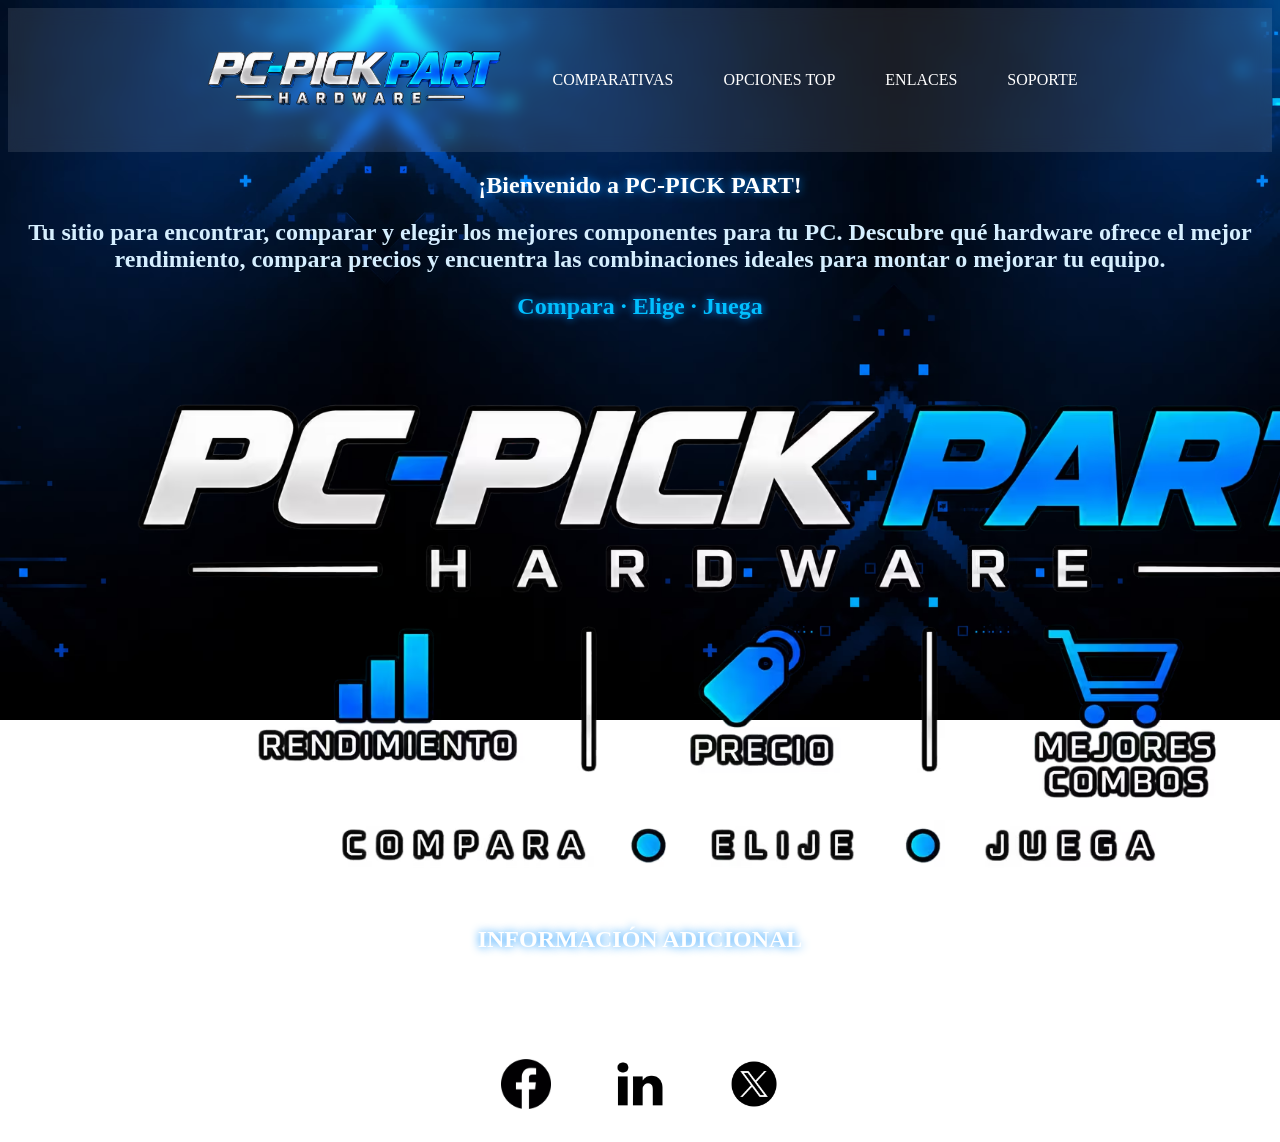
==== index.html @ f42270e6 "2026-noviembre/1-4.5 | 2026-november/1-4.5 MT Corrección de errores.  Bug fixes." ====
<!DOCTYPE html>
<html lang="es">
<head>
    <meta charset="UTF-8">
    <meta name="viewport" content="width=device-width, initial-scale=1.0">
    <meta name="description" content="Descubre las mejores comparativas de hardware y componentes para PC. Analizamos procesadores, tarjetas gráficas, RAM y configuraciones gaming para encontrar los mejores combos TOP del momento y ayudarte a elegir las piezas ideales para montar tu PC.">
    <meta name="keywords" content=RAM;GPU,NVIDIA,AMD,RTX,AMD,RYZEN,X3D,ORDENADOR,PC,COMPARACIONES,TDP,TJMAX,reseña,comparativa,mejor PC gaming calidad precio,cómo elegir una tarjeta gráfica para mi PC,qué procesador elegir para una RTX 5070,configuración PC gaming 1440p calidad precio,comprobar compatibilidad de componentes PC,mejor procesador para PC gaming calidad precio,mejor tarjeta gráfica para PC gaming calidad precio,mejor placa base para PC gaming,mejor memoria RAM para PC gaming,mejor SSD para PC gaming,mejor fuente de alimentación para PC gaming,mejor refrigeración para PC gaming,cómo elegir una placa base para PC,cómo elegir la RAM para un PC gaming,cómo elegir un SSD para un PC gaming,mejores componentes PC calidad precio,componentes PC gaming con mejor relación calidad precio,mejor gráfica calidad precio para 1440p">
    <meta name="author" content="Marcos, Estudiante de ASIR">
    <meta name="robots" content="index,follow">
    <!--Los meta datos no sirven para nada, solo aportan información-->
    <link rel="stylesheet" href="CSS_FILE.css">
    <link rel="canonical" href="https://gamefortz.github.io">    
    <!--
    Descubre las mejores comparativas de hardware, componentes y configuraciones para PC. Encuentra los mejores combos TOP del momento y elige las piezas ideales para montar tu PC. (es la antigua descripcion que quias me sirva para algo)-->
    <title>PC-PICK PART HARDWARE</title>
    <link rel="icon" type="image/x-icon" href="IMAGES/LOGO WEB V5.png">
    <link rel="icon" type="image/png" sizes="16x16" href="IMAGES/LOGO WEB V5.png">
    <link rel="icon" type="image/png" sizes="32x32" href="IMAGES/LOGO WEB V5.png">
    <link rel="apple-touch-icon" sizes="180x180" href="IMAGES/LOGO WEB V5.png">
    <link rel="icon" type="image/png" sizes="192x192" href="IMAGES/LOGO WEB V5.png">
    <link rel="icon" type="image/png" sizes="512x512" href="IMAGES/LOGO WEB V5.png">
    <meta name="theme-color" content="#ffffff">
    <!--Esta parte del código implementa el logo de la web en varias resoluciones proximamente..-->
    <div id="Linkedin">
        <meta property="og:title" content="Compara las piezas y encuentra tu oferta">
        <meta property="og:description" content="¿Necesitas encontrar una pieza para tu ordenador? Entra aquí y podrás encontrar lo que necesites. ¡Todas las marcas y modelos!">
        <meta property="og:image" content="https://gamefortz.github.io/IMAGES/LOGO_SOLO_LETRAS_2V2.png">
        <meta property="og:url" content="https://gamefortz.github.io">
    </div>
    <div id="X-twitter">
        <meta name="twitter:card" content="summary_large_image">
        <meta name="twitter:title" content="Las mejores piezas para tu pc">
        <meta name="twitter:description" content="¿Necesitas encontrar una pieza para tu PC y no te decides? Aquí tenemos de todo y para todo. ¡Entra y compruébalo!">
        <meta name="twitter:image" content="https://gamefortz.github.io/IMAGES/LOGO_SOLO_LETRAS_2V2.png">
    </div>
</head>
<body>
    <header>
        <nav id="MENU_MAIN" style="align-items: center;">
            <a class="lm" href="index.html"><img src="IMAGES/LOGO SOLO LETRAS 2V2-CP.avif" alt="Logo de la web PC_PART PICKER" width="300"></a>
            <a href="comparativas/comparativas.html"><p>COMPARATIVAS</p></a>
            <a href="opciones-top/opciones-top.html"><p>OPCIONES TOP</p></a>
            <a href="enlaces/enlaces.html"><p>ENLACES</p></a>
            <a href="soporte/soporte.html"><p>SOPORTE</p></a>
        </nav>
    </header>
    <section id="S1">
     <h1 id="welkm">¡Bienvenido a PC-PICK PART!</h1>

<h2 id="txt1">
    Tu sitio para encontrar, comparar y elegir los mejores componentes para tu PC.
    Descubre qué hardware ofrece el mejor rendimiento, compara precios y encuentra
    las combinaciones ideales para montar o mejorar tu equipo.
</h2>

<h1 id="slog1">Compara · Elige · Juega</h1>
    </section>
        <div style="text-align: center;">
    <img src="IMAGES/FOOTER V2-CP.avif" alt="IMAGEN TEMPORAL DE BREVE DESCRIPCION DE MI WEB" width="1500" cen>
        </div>
    <section>
        <!--Imagen temporal, se cambiará cuando se actualice el HOME de la web-->
    </section>
    <section>
        <!--Marcas más reconocíbles (falta por meterlas)-->
    </section>
    <footer>
    <h2 id="infoxt">INFORMACIÓN ADICIONAL</h2>
    <div id="TXT_F">
    <p>
        Hola, soy Marcos, estudiante de 1.º de ASIR (Administración de Sistemas Informáticos en Red).
        PC-PICK PART es un proyecto académico creado para poner en práctica mis conocimientos de HTML,
        CSS y desarrollo web.
    </p>
    <p>
        Esta página no es una web comercial ni un servicio real, sino un proyecto realizado con fines
    educativos y de aprendizaje.
    </p>
    </div>
    <div class="rrss">
            <a href="https://www.facebook.com/dialog/share?display=popup&app_id=94039431626&href=https://gamefortz.github.io" target="_blank"><img src="IMAGES/facebook-logo.png" alt="Foto de logo de Facebook" width="50px"></a>
            <a href="https://www.linkedin.com/sharing/share-offsite/?url=https://gamefortz.github.io"><img src="IMAGES/linkedin-logo.png" alt="Foto de logo de Linkedin" width="50px"></a>
            <a href="https://x.com/intent/tweet?url=https://gamefortz.github.io"target="_blank"><img src="IMAGES/X-logo.png" alt="Foto de logo de X" width="50px"></a>
    </div>
    </footer>
</body>
</html>
---- CSS_FILE.css ----
body {
    background-image: url("IMAGES/FONDO\ v3-CP.avif");
    background-repeat: no-repeat;
    background-position: center top;
    background-size: 100% auto;
}

main{

}
#TXT_F{
color: white;
}
nav{
    display: flex;
    justify-content: center;
    gap: 20px;
    background-color: #00BFFF;
    padding: 10px;
    background: rgba(255, 255, 255, 0.1);
    backdrop-filter: blur(8px);
}
a{
    text-decoration: none;
}
nav a {
    color: white;
    text-decoration: none;
    padding: 10px 15px;
    transition: 0.3s;
}

nav a:hover {
    color: #00bfff;
    text-shadow: 0 0 10px #00bfff;
}
#S1{
    text-align: center;
}
#welkm{
    color: #FFFFFF;
    text-shadow: 0 0 10px #008CFF;
}
#txt1{
    color: #D6EFFF;
}
#slog1{
    color: #00BFFF;
    text-shadow: 0 0 8px #008CFF;
}
#infoxt{
    color: #FFFFFF;
    text-shadow: 0 0 10px #008CFF;
}
footer{
    text-align: center;
    background: rgba(255, 255, 255, 0.1);
    backdrop-filter: blur(8px);

}
.lm:hover{
background: rgba(255, 255, 255, 0.15);
}
a{
    text-align: center;
    align-items: center;
    padding: 30px;
    
}
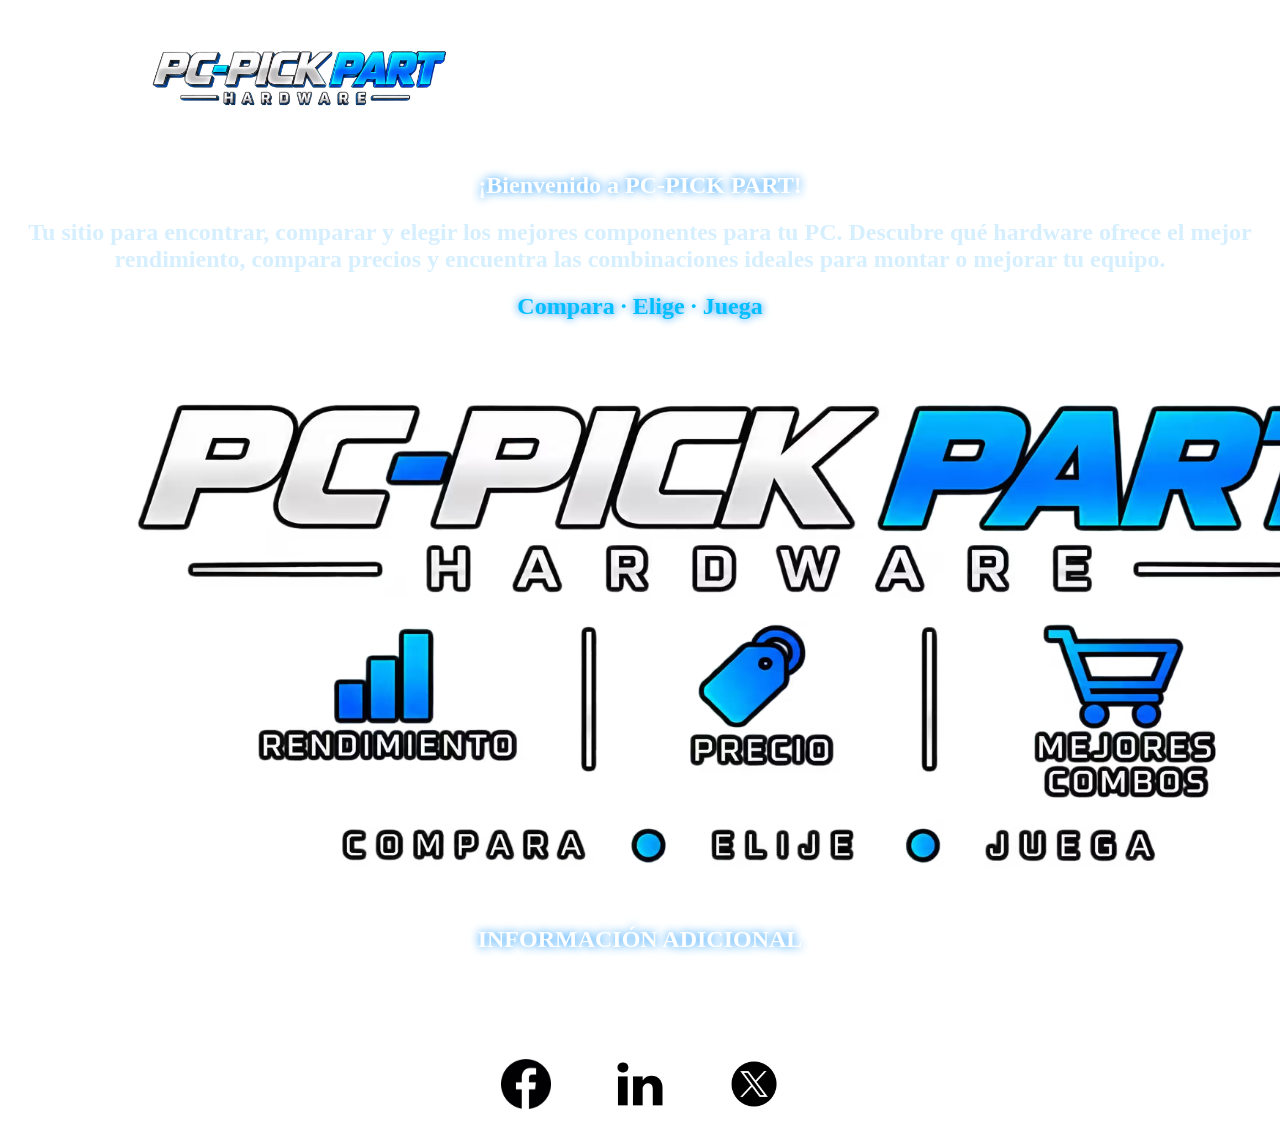
==== commit a2001bd2: "2026-noviembre/2-12.1 | 2026-november/2-12.1 BNT Se han realizado los siguientes cambios en la págin" ====
--- a/index.html
+++ b/index.html
@@ -24,14 +24,14 @@
     <div id="Linkedin">
         <meta property="og:title" content="Compara las piezas y encuentra tu oferta">
         <meta property="og:description" content="¿Necesitas encontrar una pieza para tu ordenador? Entra aquí y podrás encontrar lo que necesites. ¡Todas las marcas y modelos!">
-        <meta property="og:image" content="https://gamefortz.github.io/IMAGES/LOGO_SOLO_LETRAS_2V2.png">
+        <meta property="og:image" content="https://gamefortz.github.io/LOGO_SOLO_LETRAS_2V3.png">
         <meta property="og:url" content="https://gamefortz.github.io">
     </div>
     <div id="X-twitter">
         <meta name="twitter:card" content="summary_large_image">
         <meta name="twitter:title" content="Las mejores piezas para tu pc">
         <meta name="twitter:description" content="¿Necesitas encontrar una pieza para tu PC y no te decides? Aquí tenemos de todo y para todo. ¡Entra y compruébalo!">
-        <meta name="twitter:image" content="https://gamefortz.github.io/IMAGES/LOGO_SOLO_LETRAS_2V2.png">
+        <meta name="twitter:image" content="https://gamefortz.github.io/LOGO_SOLO_LETRAS_2V3.png">
     </div>
 </head>
 <body>
@@ -42,6 +42,7 @@
             <a href="opciones-top/opciones-top.html"><p>OPCIONES TOP</p></a>
             <a href="enlaces/enlaces.html"><p>ENLACES</p></a>
             <a href="soporte/soporte.html"><p>SOPORTE</p></a>
+            <a href="videos/index.html"><p>VIDEOS</p></a>
         </nav>
     </header>
     <section id="S1">
--- a/CSS_FILE.css
+++ b/CSS_FILE.css
@@ -1,8 +1,8 @@
 body {
-    background-image: url("IMAGES/FONDO\ v3-CP.avif");
-    background-repeat: no-repeat;
-    background-position: center top;
-    background-size: 100% auto;
+    background-image: url(../IMAGES/FONDO\ V3-CP.avif);
+    background-size: cover;
+    background-position: center;
+    background-attachment: fixed;
 }
 
 main{
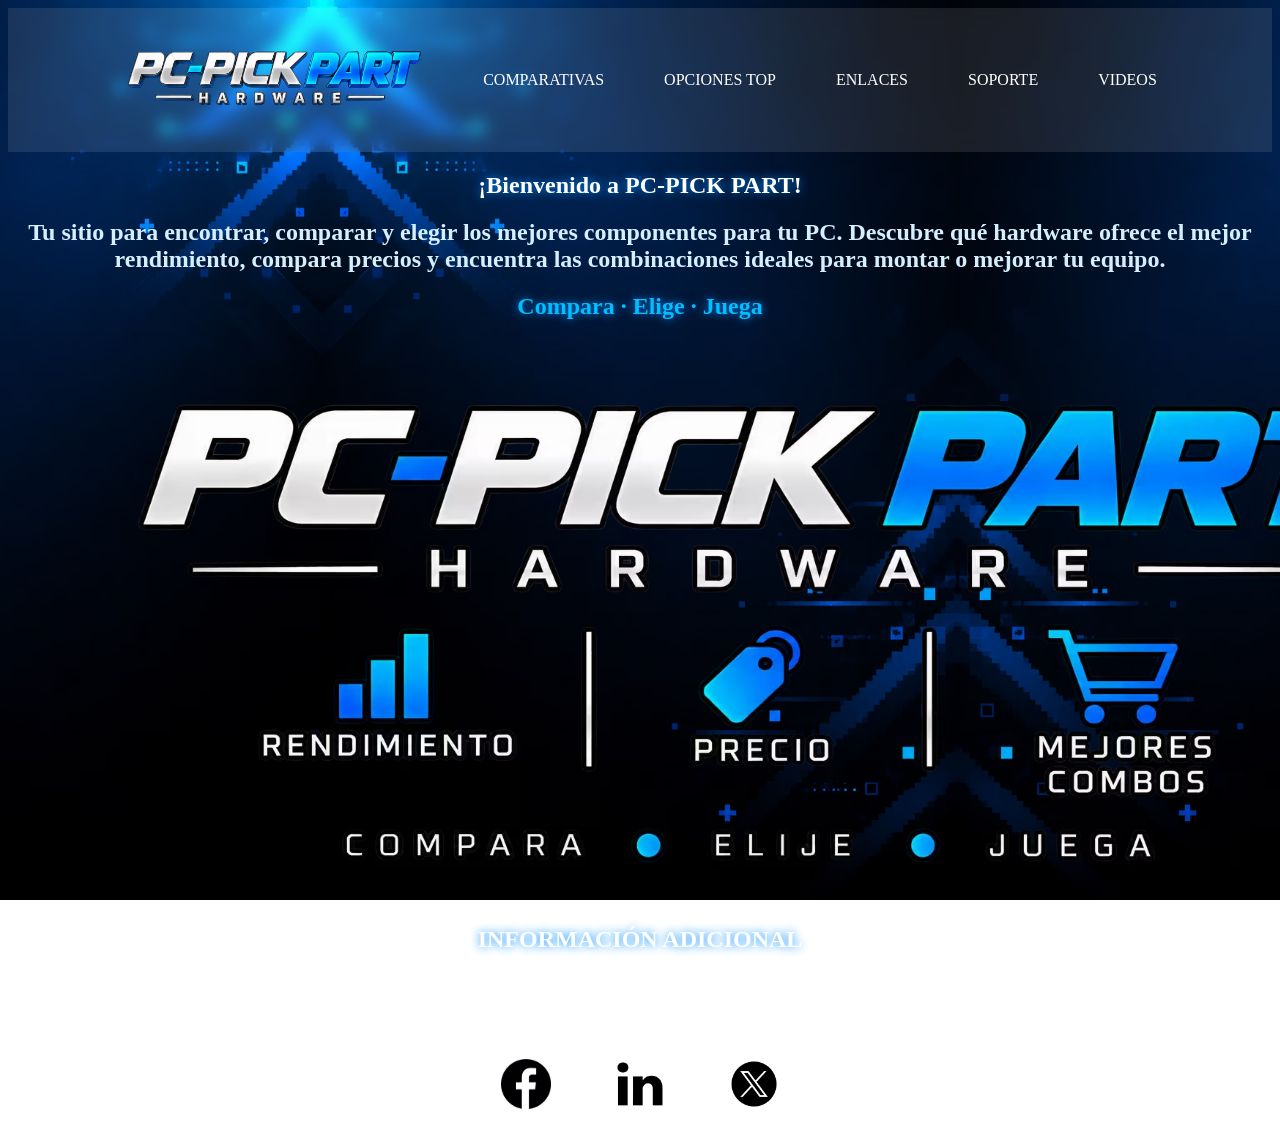
==== commit 3b8ee278: "2026-noviembre/2-12.2 | 2026-november/2-12.2 UT Se han realizado los siguientes cambios en la página" ====
--- a/index.html
+++ b/index.html
@@ -38,11 +38,11 @@
     <header>
         <nav id="MENU_MAIN" style="align-items: center;">
             <a class="lm" href="index.html"><img src="IMAGES/LOGO SOLO LETRAS 2V2-CP.avif" alt="Logo de la web PC_PART PICKER" width="300"></a>
-            <a href="comparativas/comparativas.html"><p>COMPARATIVAS</p></a>
-            <a href="opciones-top/opciones-top.html"><p>OPCIONES TOP</p></a>
-            <a href="enlaces/enlaces.html"><p>ENLACES</p></a>
-            <a href="soporte/soporte.html"><p>SOPORTE</p></a>
-            <a href="videos/index.html"><p>VIDEOS</p></a>
+            <a class="lm" href="comparativas/comparativas.html"><p>COMPARATIVAS</p></a>
+            <a class="lm" href="opciones-top/opciones-top.html"><p>OPCIONES TOP</p></a>
+            <a class="lm" href="enlaces/enlaces.html"><p>ENLACES</p></a>
+            <a class="lm" href="soporte/soporte.html"><p>SOPORTE</p></a>
+            <a class="lm" href="videos/index.html"><p>VIDEOS</p></a>
         </nav>
     </header>
     <section id="S1">
--- a/CSS_FILE.css
+++ b/CSS_FILE.css
@@ -1,5 +1,5 @@
 body {
-    background-image: url(../IMAGES/FONDO\ V3-CP.avif);
+    background-image: url(IMAGES/FONDO\ v3-CP.avif);
     background-size: cover;
     background-position: center;
     background-attachment: fixed;
@@ -58,8 +58,20 @@
     backdrop-filter: blur(8px);
 
 }
-.lm:hover{
-background: rgba(255, 255, 255, 0.15);
+.lm {
+    position: relative;
+    display: inline-block;
+    border-radius: 999px;
+    padding: 10px 20px;
+    transition: all 0.3s ease;
+}
+
+.lm:hover {
+    background: transparent;
+    border-radius: 999px;
+    box-shadow: 
+        inset 0 0 0 1px rgba(255, 255, 255, 0.5),
+        0 0 15px rgba(255, 255, 255, 0.2);
 }
 a{
     text-align: center;
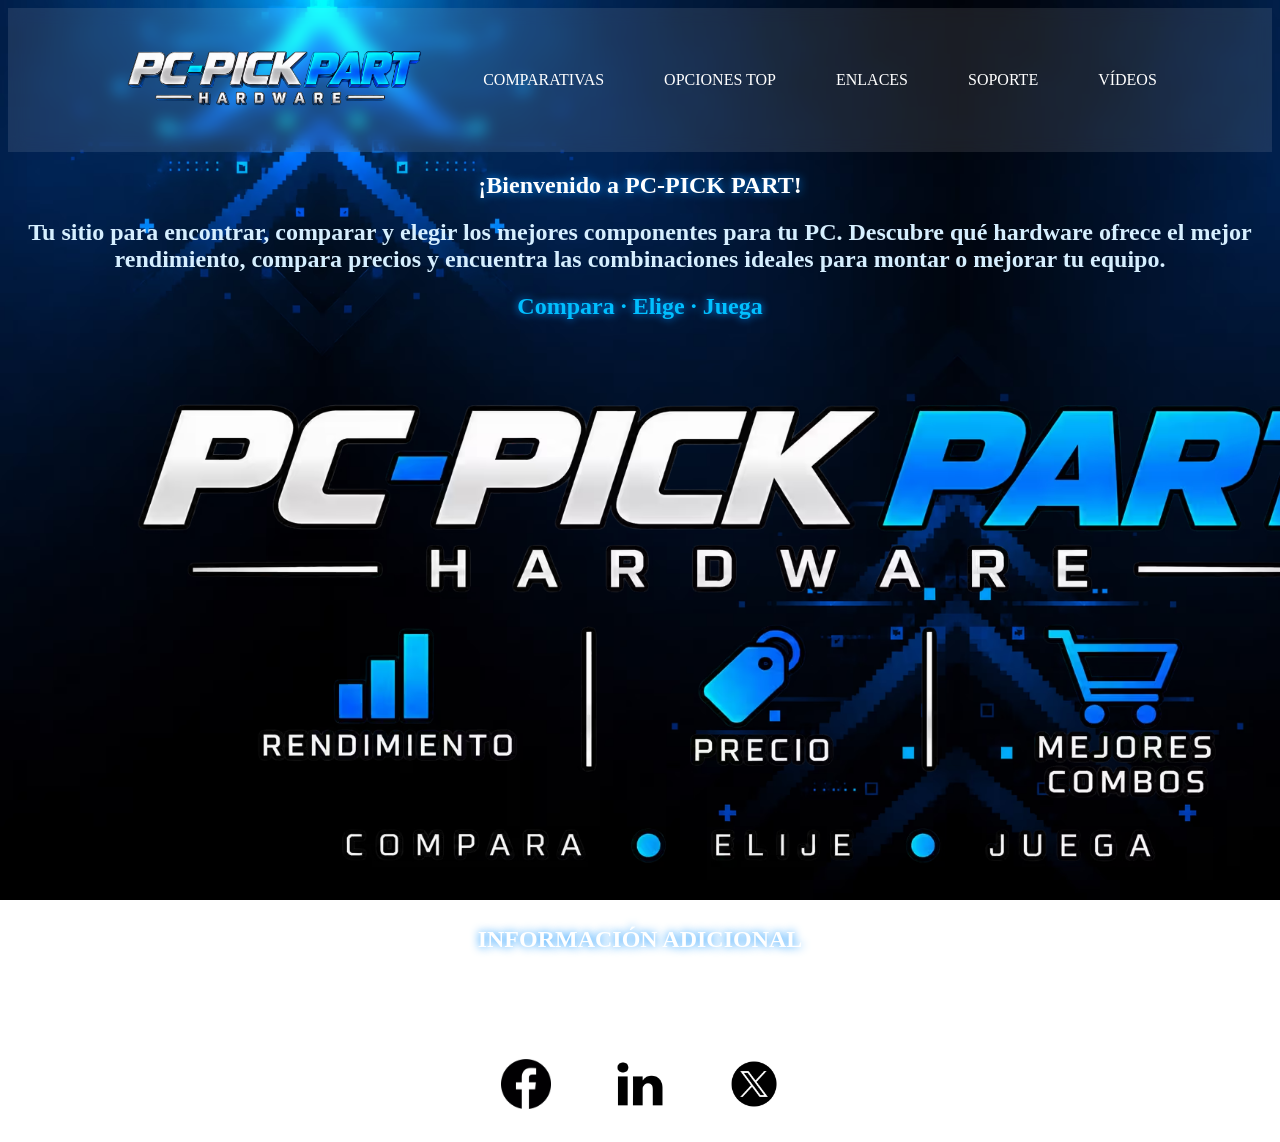
==== commit 71a7adda: "2026-noviembre/3-17.1 | 2026-november/3-17.1 MT Corrección de errores en el fondo de la página vídeo" ====
--- a/index.html
+++ b/index.html
@@ -42,7 +42,7 @@
             <a class="lm" href="opciones-top/opciones-top.html"><p>OPCIONES TOP</p></a>
             <a class="lm" href="enlaces/enlaces.html"><p>ENLACES</p></a>
             <a class="lm" href="soporte/soporte.html"><p>SOPORTE</p></a>
-            <a class="lm" href="videos/index.html"><p>VIDEOS</p></a>
+            <a class="lm" href="videos/index.html"><p>VÍDEOS</p></a>
         </nav>
     </header>
     <section id="S1">
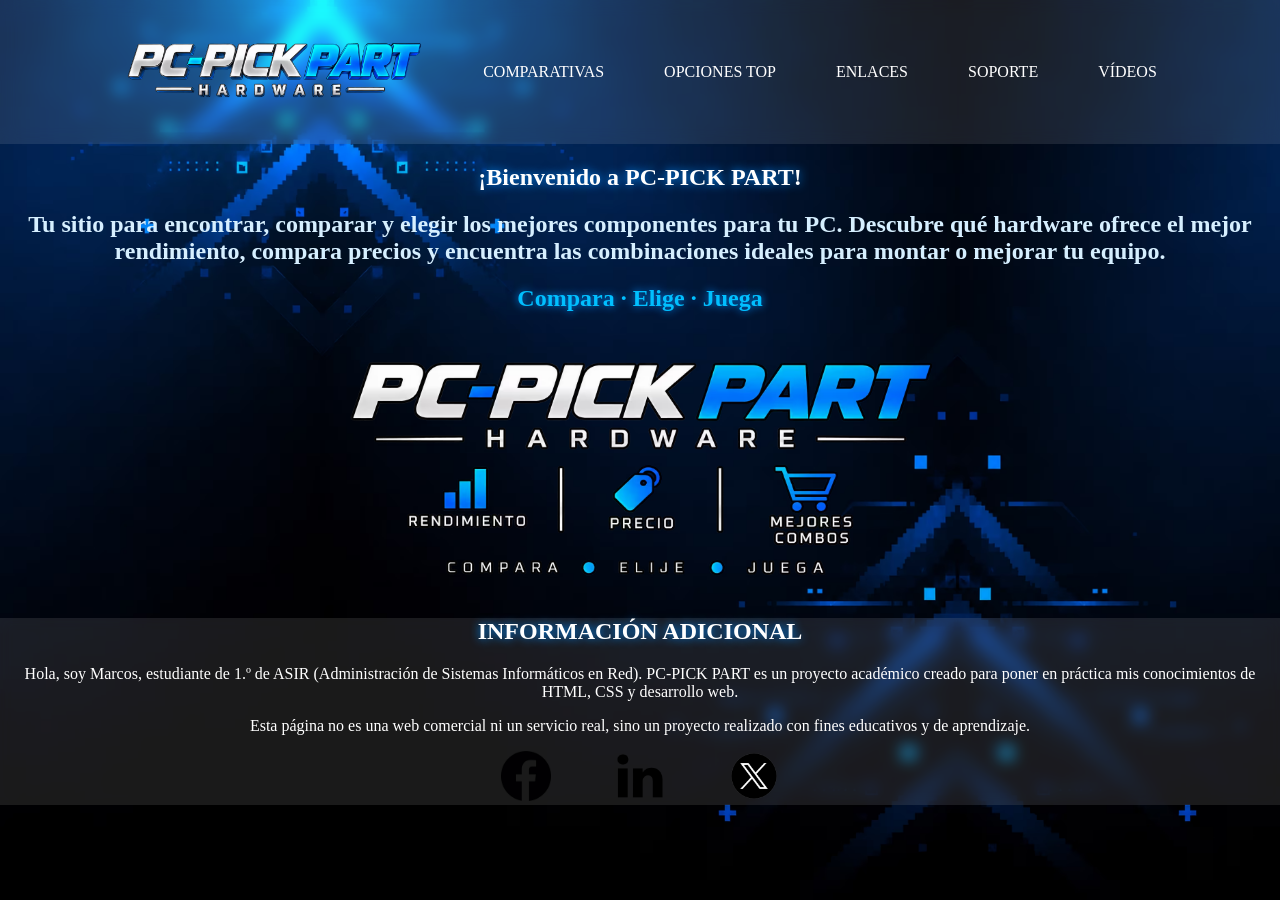
==== commit fa4f289b: "2026-noviembre/3-18.1 | 2026-november/3-18.1 MT Se ha corregido un texto en la navegación: el texto " ====
--- a/index.html
+++ b/index.html
@@ -57,7 +57,7 @@
 <h1 id="slog1">Compara · Elige · Juega</h1>
     </section>
         <div style="text-align: center;">
-    <img src="IMAGES/FOOTER V2-CP.avif" alt="IMAGEN TEMPORAL DE BREVE DESCRIPCION DE MI WEB" width="1500" cen>
+    <img id="imagen_index" src="IMAGES/FOOTER V2-CP.avif" alt="IMAGEN TEMPORAL DE BREVE DESCRIPCION DE MI WEB" width="700px" cen>
         </div>
     <section>
         <!--Imagen temporal, se cambiará cuando se actualice el HOME de la web-->
--- a/CSS_FILE.css
+++ b/CSS_FILE.css
@@ -78,4 +78,87 @@
     align-items: center;
     padding: 30px;
     
+}
+* {
+    box-sizing: border-box;
+}
+
+html, body {
+    width: 100%;
+    margin: 0;
+    padding: 0;
+    overflow-x: hidden;
+}
+
+body {
+    min-width: 320px;
+}
+
+img, video {
+    max-width: 100%;
+    height: auto;
+}
+
+/* CONTENEDOR PRINCIPAL */
+.container {
+    width: min(100% - 40px, 1200px);
+    margin-inline: auto;
+}
+
+/* IMÁGENES Y BLOQUES */
+.contenido {
+    width: 100%;
+    max-width: 1200px;
+    margin: auto;
+}
+
+/* TABLETS */
+@media (max-width: 900px) {
+    .container {
+        width: calc(100% - 30px);
+    }
+}
+
+/* MÓVILES */
+@media (max-width: 600px) {
+
+    body {
+        font-size: 14px;
+    }
+
+    .container {
+        width: calc(100% - 24px);
+    }
+
+    h1 {
+        font-size: 25px;
+    }
+
+    h2 {
+        font-size: 21px;
+    }
+
+    .contenido {
+        width: 100%;
+    }
+
+    /* Columnas: una debajo de otra */
+    .columnas {
+        display: flex;
+        flex-direction: column;
+    }
+
+    /* Imágenes */
+    img {
+        max-width: 100%;
+        height: auto;
+    }
+
+    /* Botones */
+    button {
+        max-width: 100%;
+    }
+    #imagen_index{
+        width: auto;
+    }
 }
